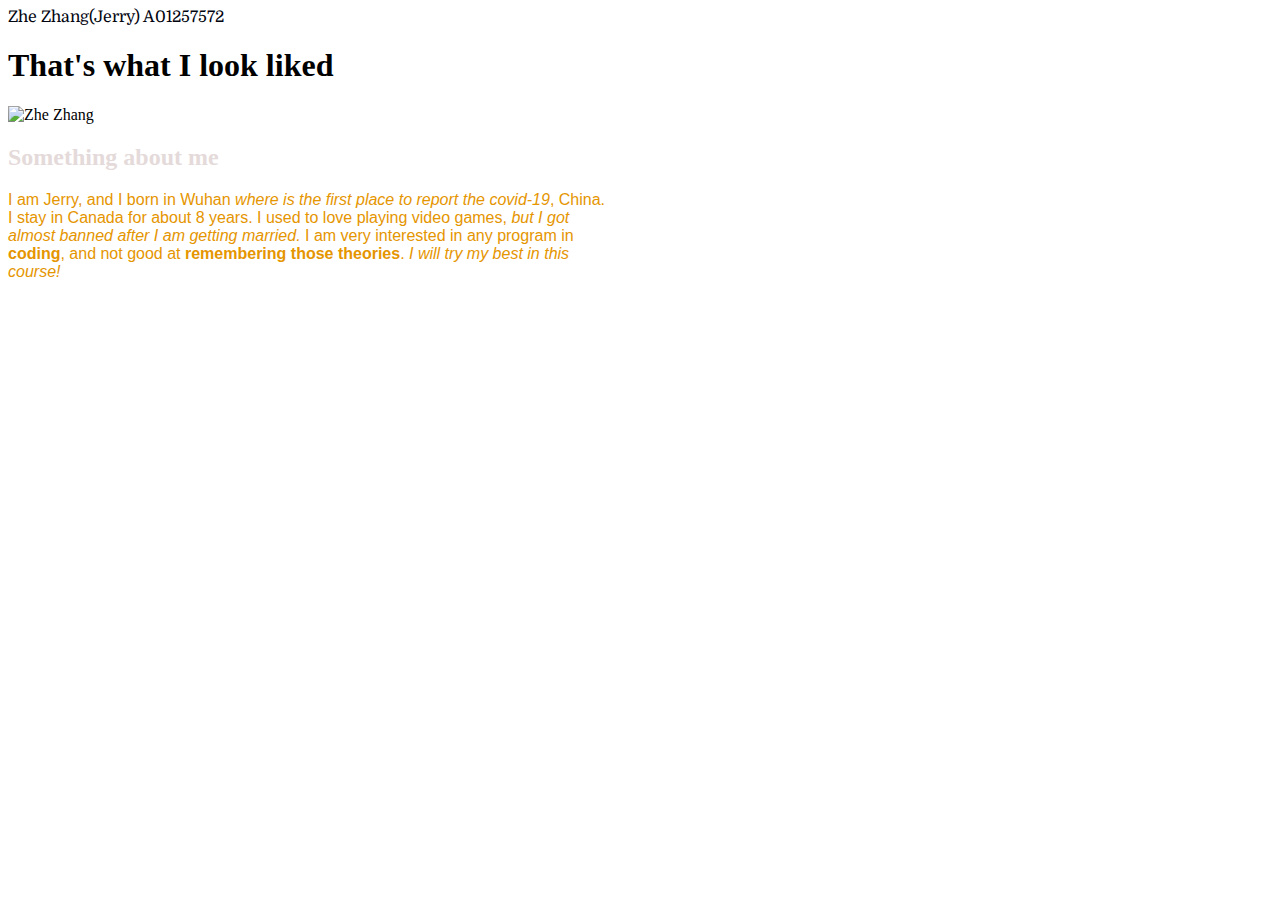
==== pages/about.html @ 412a0005 "finish about.html and courses.html" ====
<!DOCTYPE html>
<html lang="en">
<head>
    <meta charset="UTF-8">
    <meta http-equiv="X-UA-Compatible" content="IE=edge">
    <meta name="viewport" content="width=device-width, initial-scale=1.0">
    <link rel="preconnect" href="https://fonts.gstatic.com">
    <link href="https://fonts.googleapis.com/css2?family=Domine:wght@500&display=swap" rel="stylesheet">
    <link rel="stylesheet" href="../CSS/styles.css">
    <title>About Me</title>
</head>
<body>
    <header>Zhe Zhang(Jerry) A01257572</header>
    <section>
    <h1>That's what I look liked</h1>
    <image src="../images/Zhe_Zhang.jpg" width="300" heigh="400" alt="Zhe Zhang" class="me">
</section>
    
    <article>
    <h2>Something about me</h2>
    <p>I am Jerry, and I born in Wuhan <em>where is the first place to report the covid-19</em>, China. 
        I stay in Canada for about 8 years. I used to love playing video games, <em>but I got almost banned after I am getting married.</em>
        I am very interested in any program in <strong>coding</strong>, and not good at <strong> remembering those theories</strong>.
        <em>I will try my best in this course!</em></p>
    </article>

</body>
</html>
---- CSS/styles.css ----
header      {
    color: #02040F;
    font-family: 'Domine', serif;
}

nav{
    margin: 20px;
    color: #002642;
    border: 2px dotted;
    max-width: 600px;
    font-family: 'Bree Serif', serif;

}

h2      {
    color: #E5DADA;
    font-family: Georgia, 'Times New Roman', Times, serif;
}

p       {
    color: #E59500;
    font-family: 'Franklin Gothic Medium', 'Arial Narrow', Arial, sans-serif;
    max-width: 600px;
}
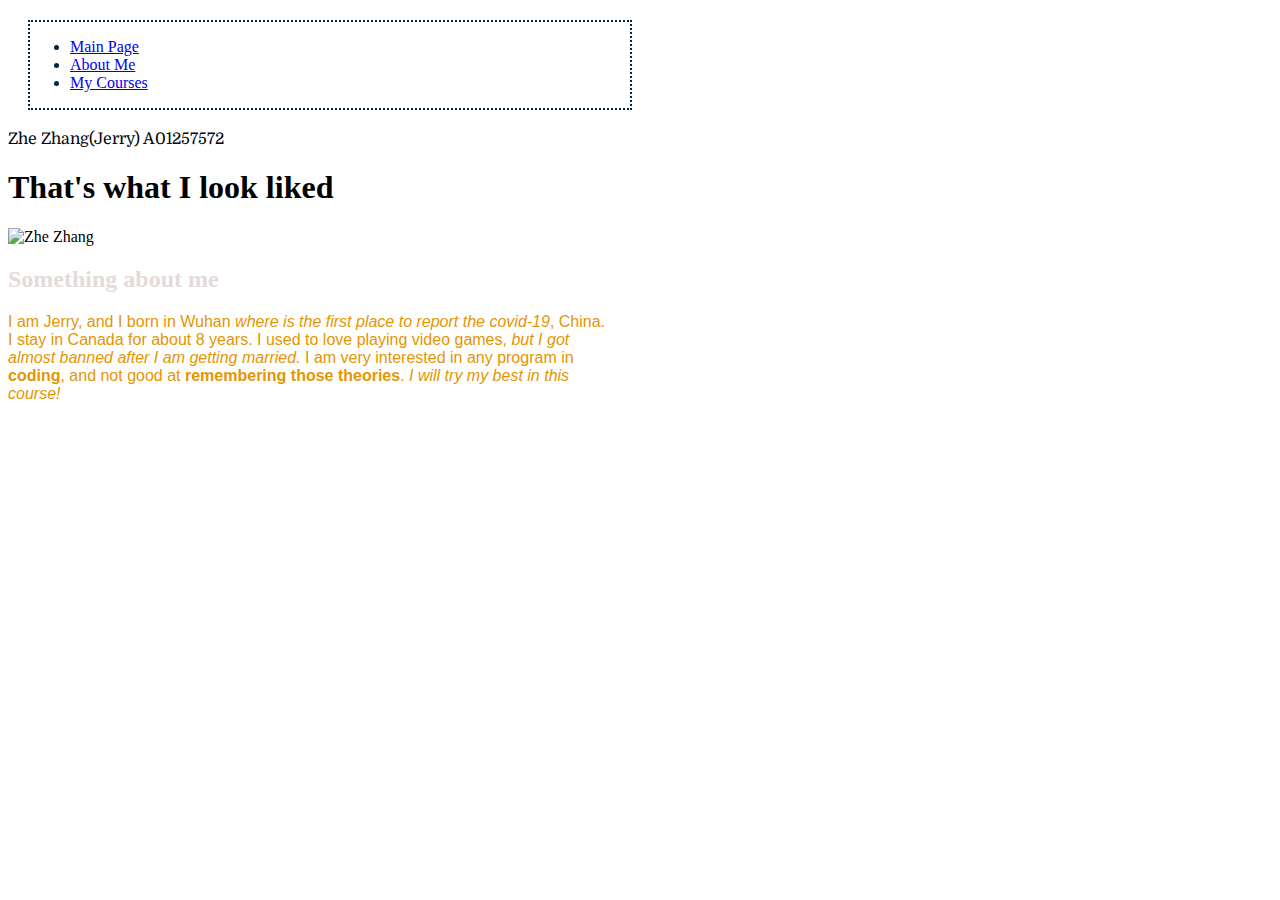
==== commit 971353e6: "add main page to navigator, copy navigator to subpages." ====
--- a/pages/about.html
+++ b/pages/about.html
@@ -10,6 +10,13 @@
     <title>About Me</title>
 </head>
 <body>
+    <nav class="menu">
+        <ul>
+            <li><a href="../index.html">Main Page</a></li>
+            <li><a href="about.html">About Me</a></li>
+            <li><a href="courses.html">My Courses</a></li>
+        </ul>
+</nav>
     <header>Zhe Zhang(Jerry) A01257572</header>
     <section>
     <h1>That's what I look liked</h1>
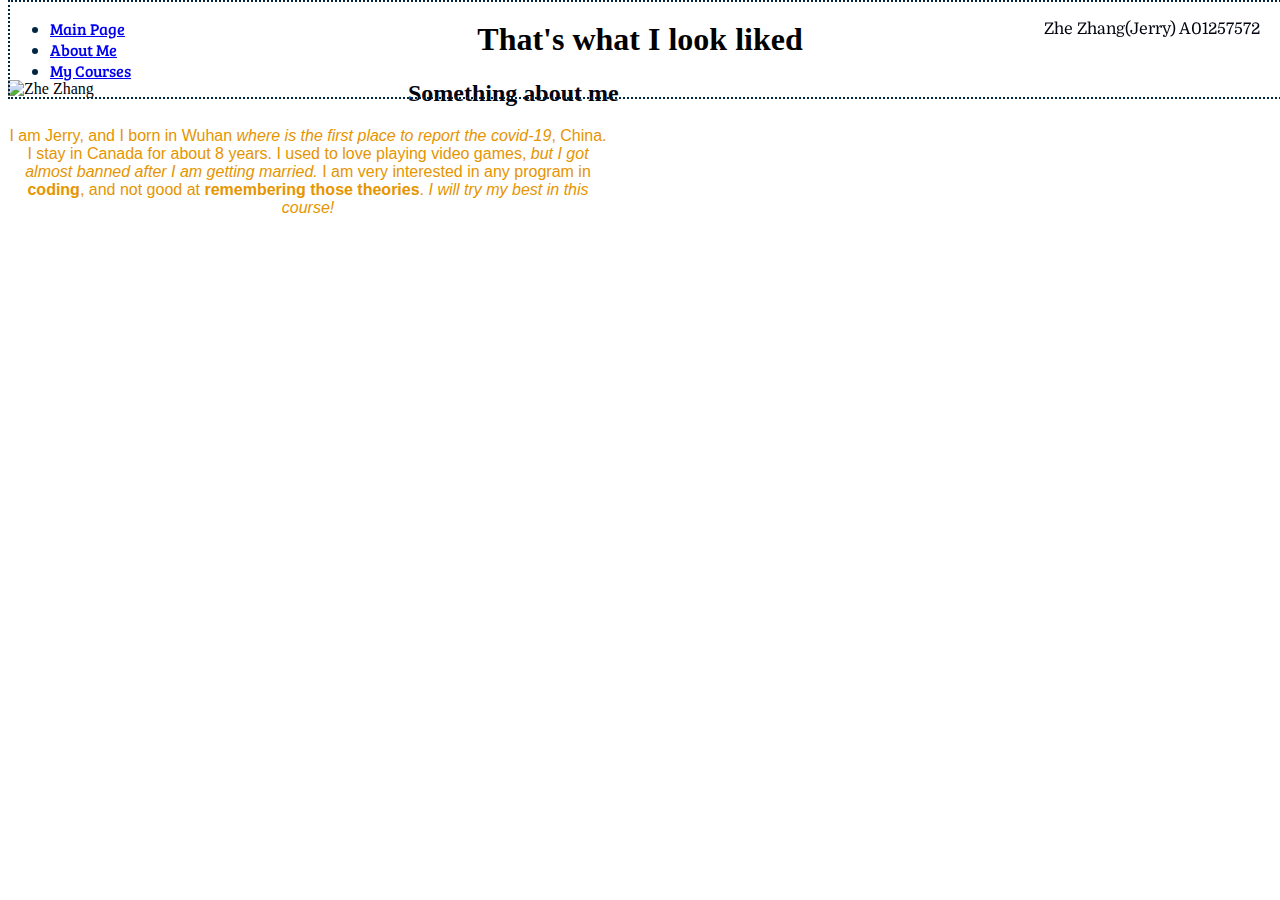
==== commit 7f250f27: "move the width and height from html to css" ====
--- a/pages/about.html
+++ b/pages/about.html
@@ -4,6 +4,8 @@
     <meta charset="UTF-8">
     <meta http-equiv="X-UA-Compatible" content="IE=edge">
     <meta name="viewport" content="width=device-width, initial-scale=1.0">
+    <link rel="preconnect" href="https://fonts.gstatic.com">
+    <link href="https://fonts.googleapis.com/css2?family=Bree+Serif&display=swap" rel="stylesheet">
     <link rel="preconnect" href="https://fonts.gstatic.com">
     <link href="https://fonts.googleapis.com/css2?family=Domine:wght@500&display=swap" rel="stylesheet">
     <link rel="stylesheet" href="../CSS/styles.css">
@@ -20,16 +22,13 @@
     <header>Zhe Zhang(Jerry) A01257572</header>
     <section>
     <h1>That's what I look liked</h1>
-    <image src="../images/Zhe_Zhang.jpg" width="300" heigh="400" alt="Zhe Zhang" class="me">
-</section>
-    
+    <image class="pic" src="../images/Zhe_Zhang.jpg" alt="Zhe Zhang" class="me"></section>
     <article>
     <h2>Something about me</h2>
-    <p>I am Jerry, and I born in Wuhan <em>where is the first place to report the covid-19</em>, China. 
+    <p class="para">I am Jerry, and I born in Wuhan <em>where is the first place to report the covid-19</em>, China. 
         I stay in Canada for about 8 years. I used to love playing video games, <em>but I got almost banned after I am getting married.</em>
         I am very interested in any program in <strong>coding</strong>, and not good at <strong> remembering those theories</strong>.
-        <em>I will try my best in this course!</em></p>
-    </article>
+        <em>I will try my best in this course!</em></p></article>
 
 </body>
 </html>--- a/CSS/styles.css
+++ b/CSS/styles.css
@@ -1,24 +1,63 @@
 header      {
     color: #02040F;
     font-family: 'Domine', serif;
+    margin: 20px;
+    position:absolute;
+    top: 0px;
+    right: 0px;
 }
 
-nav{
-    margin: 20px;
+.menu{
+    margin: 0px;
     color: #002642;
     border: 2px dotted;
-    max-width: 600px;
     font-family: 'Bree Serif', serif;
+    position: fixed;
+    width: 100%;
+    top: 0px;
 
 }
 
 h2      {
-    color: #E5DADA;
+    color: #02040f;
     font-family: Georgia, 'Times New Roman', Times, serif;
+}
+
+.mainp{
+    color:#E59500;
+    font-family: 'Franklin Gothic Medium', 'Arial Narrow', Arial, sans-serif;
+    text-align: center;
+    position: absolute;
+    top: 250px;
 }
 
 p       {
     color: #E59500;
     font-family: 'Franklin Gothic Medium', 'Arial Narrow', Arial, sans-serif;
-    max-width: 600px;
-}+    text-align: center;
+    width: 600px;
+
+}
+
+h1      {
+    text-align: center;
+    
+}
+
+
+.pic   {
+    width: 400px;
+    height: auto;
+    float: left;
+
+}
+
+.navi   {
+    text-align: center;
+    display: table; 
+    margin: 0 auto;
+    position: absolute;
+    left: 250px;
+    top: 250px;    
+}
+
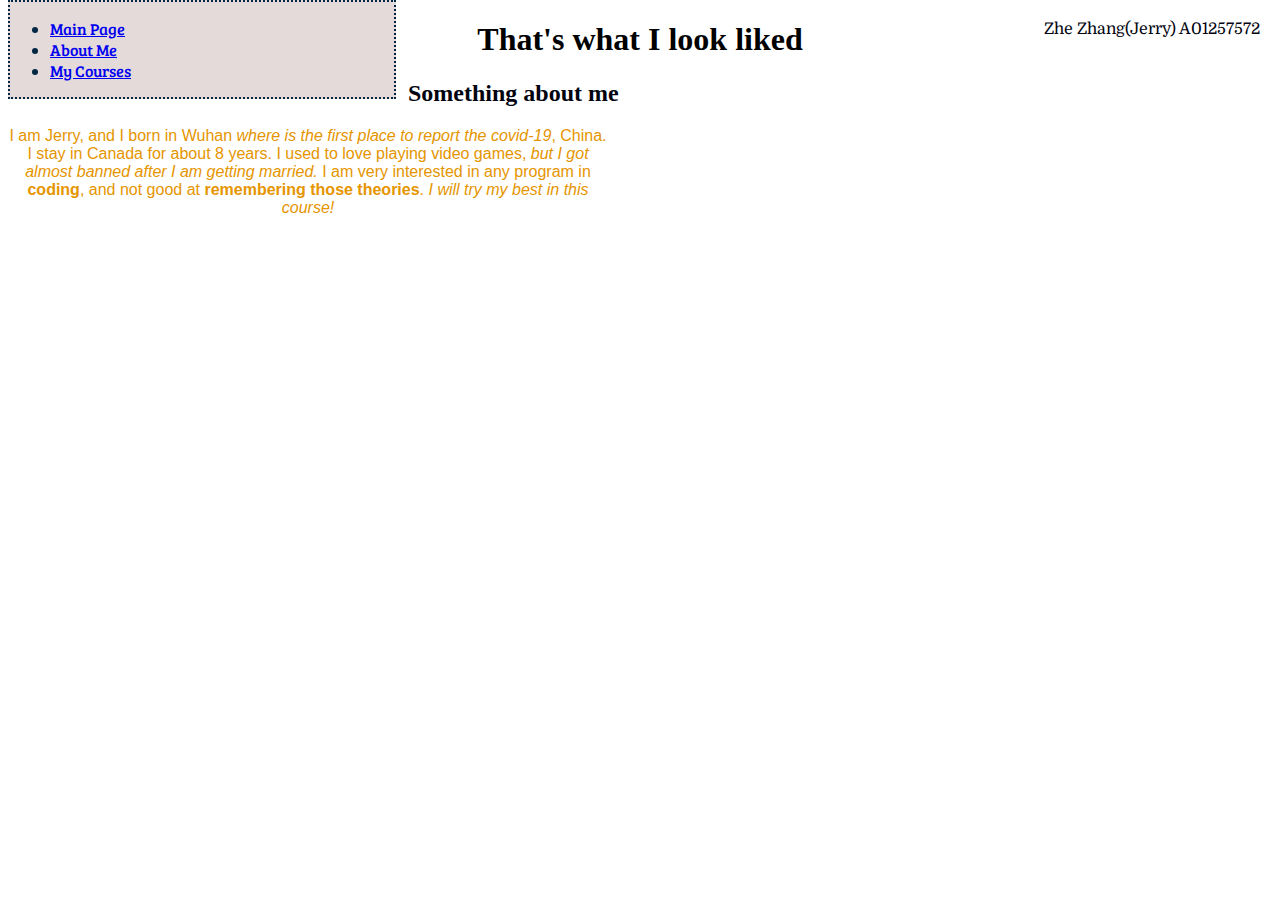
==== commit 16d869ee: "change the background of the nav bar" ====
--- a/pages/about.html
+++ b/pages/about.html
@@ -28,7 +28,8 @@
     <p class="para">I am Jerry, and I born in Wuhan <em>where is the first place to report the covid-19</em>, China. 
         I stay in Canada for about 8 years. I used to love playing video games, <em>but I got almost banned after I am getting married.</em>
         I am very interested in any program in <strong>coding</strong>, and not good at <strong> remembering those theories</strong>.
-        <em>I will try my best in this course!</em></p></article>
+        <em>I will try my best in this course!
+        </em></p></article>
 
 </body>
 </html>--- a/CSS/styles.css
+++ b/CSS/styles.css
@@ -7,28 +7,13 @@
     right: 0px;
 }
 
-.menu{
-    margin: 0px;
-    color: #002642;
-    border: 2px dotted;
-    font-family: 'Bree Serif', serif;
-    position: fixed;
-    width: 100%;
-    top: 0px;
-
+h1      {
+    text-align: center;
 }
 
 h2      {
     color: #02040f;
     font-family: Georgia, 'Times New Roman', Times, serif;
-}
-
-.mainp{
-    color:#E59500;
-    font-family: 'Franklin Gothic Medium', 'Arial Narrow', Arial, sans-serif;
-    text-align: center;
-    position: absolute;
-    top: 250px;
 }
 
 p       {
@@ -39,11 +24,25 @@
 
 }
 
-h1      {
-    text-align: center;
-    
+.menu{
+    margin: 0px;
+    color: #002642;
+    border: 2px dotted;
+    font-family: 'Bree Serif', serif;
+    position: fixed;
+    width: 30%;
+    top: 0px;
+    background-color: #E5dada;
+
 }
 
+.mainp{
+    color:#E59500;
+    font-family: 'Franklin Gothic Medium', 'Arial Narrow', Arial, sans-serif;
+    text-align: center;
+    position: absolute;
+    top: 250px;
+}
 
 .pic   {
     width: 400px;
